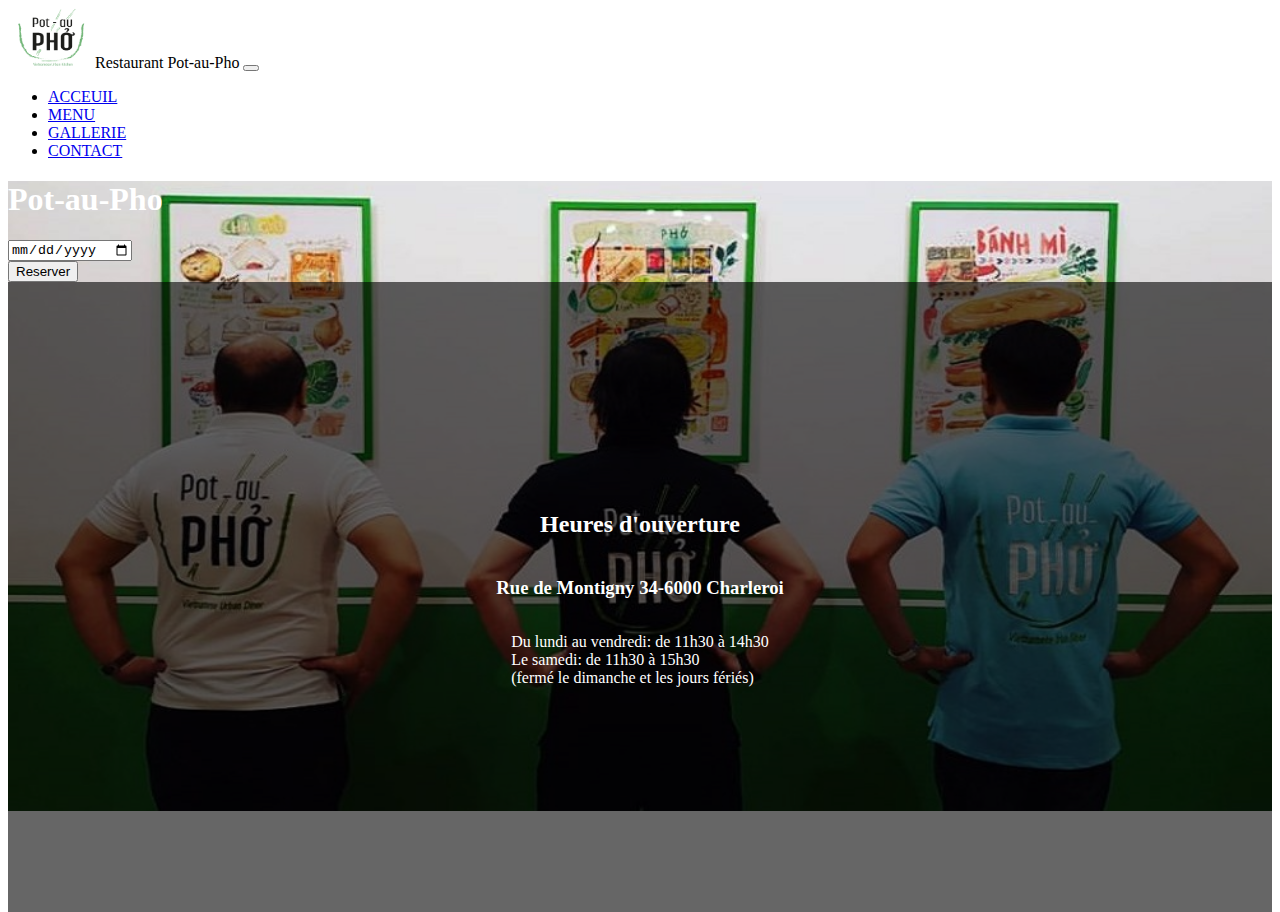
==== contact.html @ e1d5aa6f "add header" ====
<!doctype html>
<html lang="fr">
  <head>
    <!-- Required meta tags -->
    <meta charset="utf-8">
    <meta name="viewport" content="width=device-width, initial-scale=1, shrink-to-fit=no">

    <!-- Bootstrap CSS -->
    <link rel="stylesheet" href="https://stackpath.bootstrapcdn.com/bootstrap/4.5.0/css/bootstrap.min.css" integrity="sha384-9aIt2nRpC12Uk9gS9baDl411NQApFmC26EwAOH8WgZl5MYYxFfc+NcPb1dKGj7Sk" crossorigin="anonymous">
    <link href="https://fonts.googleapis.com/css2?family=Roboto&display=swap" rel="stylesheet">
    <link rel="stylesheet" href="assets/css/style.css"/>
    <link rel="shortcut icon" href="assets/img/logo_trans.png">

    <title>Pot-au-Pho</title>
<body>


     <!-- ********************NAV*************************** -->
     <nav class="navbar navbar-expand-lg navbar-light bg-light fixed-top">
        <a class="navbar-brandt"> <img  src="assets/img/logo_trans.png" alt="logo">Restaurant Pot-au-Pho</a>
           <button class="navbar-toggler" type="button" data-toggle="collapse" data-target="#navbarSupportedContent" aria-controls="navbarSupportedContent" aria-expanded="false" aria-label="Toggle navigation">
             <span class="navbar-toggler-icon"></span>
           </button>
         
           <div class="collapse navbar-collapse" id="navbarSupportedContent">
             <ul class="navbar-nav ml-auto">
               <li class="nav-item active">
                 <a class="nav-link"  href="#acceuil">ACCEUIL </a>
               </li>
               <li class="nav-item">
                 <a class="nav-link" id="presentationzone" href="#menu">MENU</a>
               </li>
               <li class="nav-item">
                   <a class="nav-link" id="contact" href="#gallerie">GALLERIE</a>
                 </li>
                 <li class="nav-item">
                   <a class="nav-link" href="#contact">CONTACT</a>
                 </li>
   
             </ul>
           </div>
         </nav>
     <!-- ********************Header***************************-->
      <header class="container-fluid">
            <div class="row">
                <div class="col-12 col-md-6"> 
                    <h1>Pot-au-Pho</h1>
                    <form>
                        <div class="form-row align-items-center">
                          <div class="col-auto">
                            <label class="sr-only" for="inlineFormInput"></label>
                            <input type="date" class="form-control mb-2" id="inlineFormInput" placeholder="Jane Doe">
                          </div>
                          <div class="col-auto">
                            <button type="submit" class="btn btn-success mb-2">Reserver</button>
                          </div>
                        </div>
                      </form>
                </div>
                <div class="col-12 col-md-6">
                    <div class="textHaut">
                    <h2>Heures d'ouverture</h2>
                    <h3>Rue de Montigny 34-6000 Charleroi</h3>
                    <p>Du lundi au vendredi: de 11h30 à 14h30</br>
                    Le samedi: de 11h30 à 15h30</br>
                    (fermé le dimanche et les jours fériés)</p>
                    </div>
                </div>
            </div>
        
     </header>  
 <!-- ********************Formulaire de contact***************************-->
    




<footer>

</footer>



    <!-- Optional JavaScript -->
    <!-- jQuery first, then Popper.js, then Bootstrap JS -->
    <script src="https://code.jquery.com/jquery-3.5.1.slim.min.js" integrity="sha384-DfXdz2htPH0lsSSs5nCTpuj/zy4C+OGpamoFVy38MVBnE+IbbVYUew+OrCXaRkfj" crossorigin="anonymous"></script>
    <script src="https://cdn.jsdelivr.net/npm/popper.js@1.16.0/dist/umd/popper.min.js" integrity="sha384-Q6E9RHvbIyZFJoft+2mJbHaEWldlvI9IOYy5n3zV9zzTtmI3UksdQRVvoxMfooAo" crossorigin="anonymous"></script>
    <script src="https://stackpath.bootstrapcdn.com/bootstrap/4.5.0/js/bootstrap.min.js" integrity="sha384-OgVRvuATP1z7JjHLkuOU7Xw704+h835Lr+6QL9UvYjZE3Ipu6Tp75j7Bh/kR0JKI" crossorigin="anonymous"></script>
  </body>
</html>
---- assets/css/style.css ----
.navbar-brandt img{
    max-height: 60px;
    font-family: 'Raleway', sans-serif;
    background-attachment: fixed;
}

.row{
    min-height: 70vh;
    align-items: center;
    
}
header{ 
background-size: cover;
background-position: bottom;
background-image: url(../img/team.jpg);
object-fit: cover;
color: white;

    background-repeat: no-repeat;
    background-attachment: fixed;
    max-height: 70vh;
}

.textHaut{
    background-color: rgba(0,0,0,0.6);
    min-height: 70vh;
    font-family: 'Dancing Script', cursive;
    display: flex;
    justify-content: center;
    flex-direction: column;
    align-items: center;
}
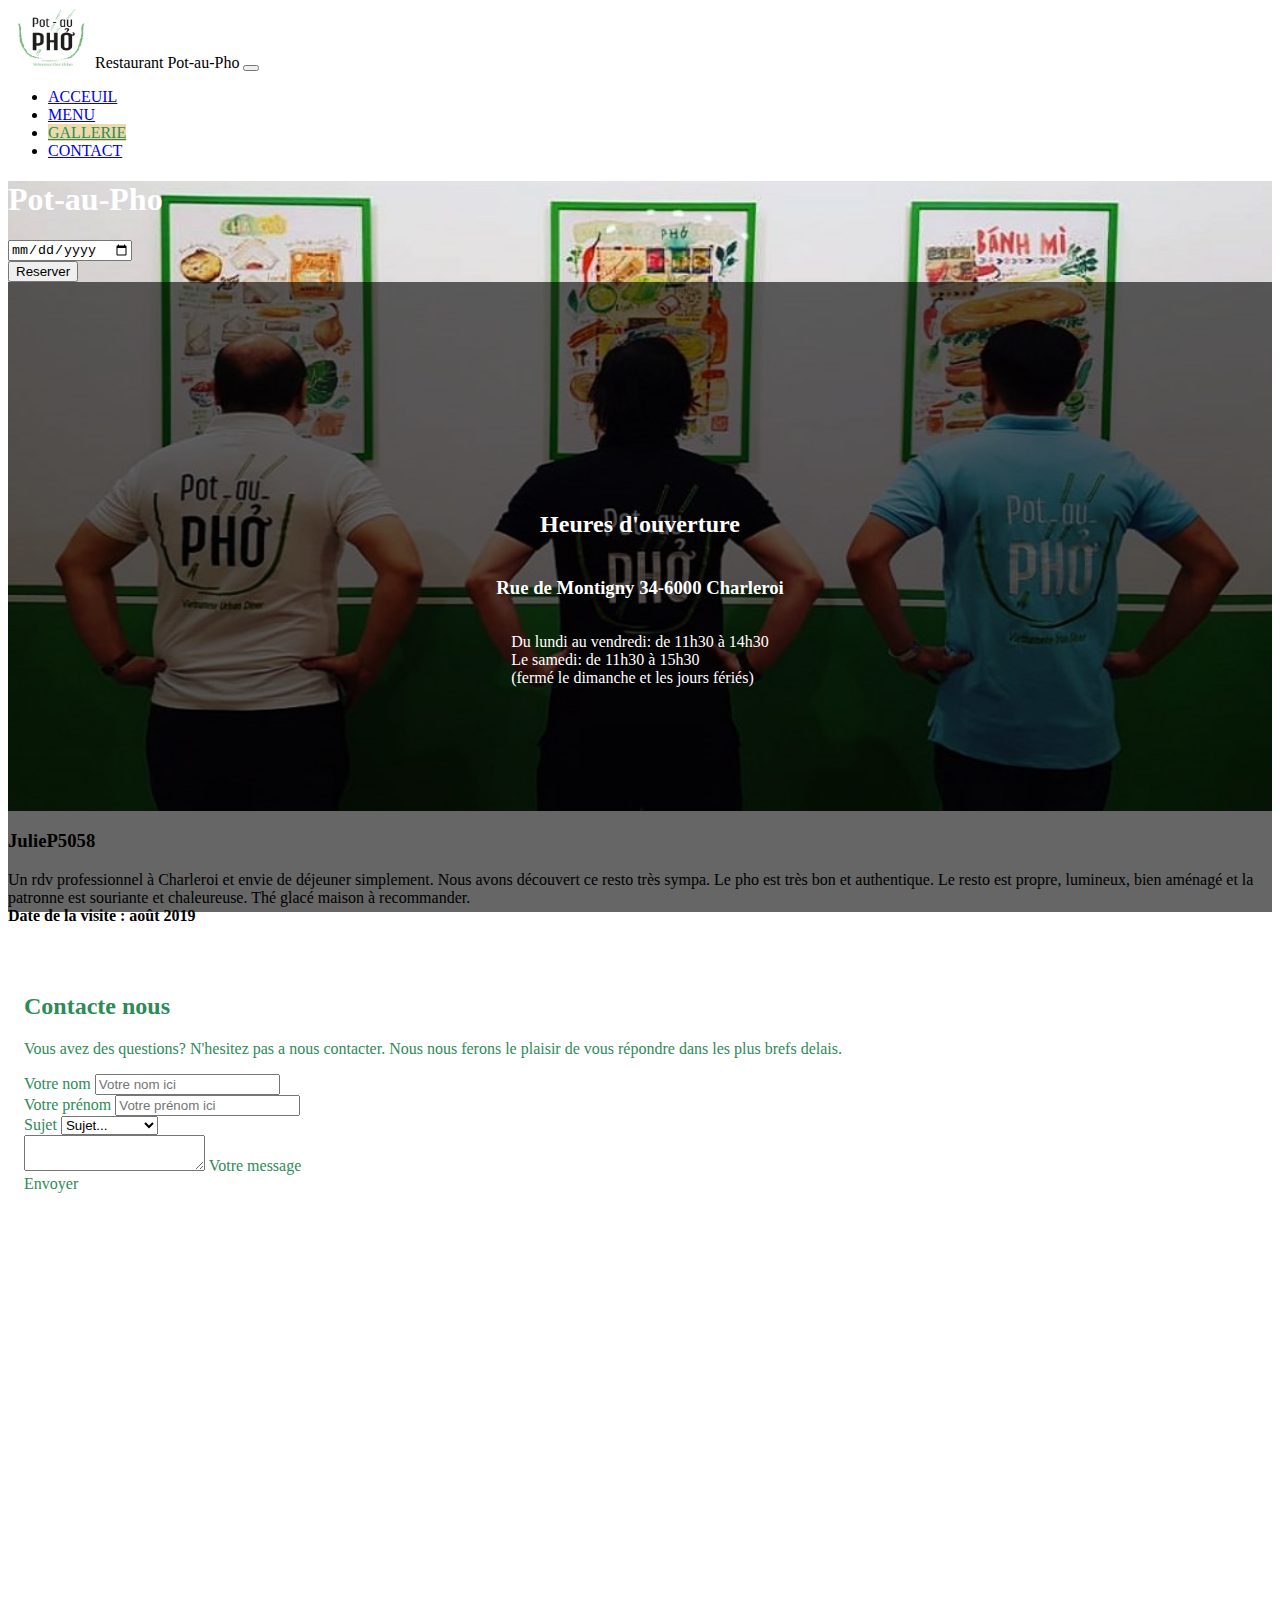
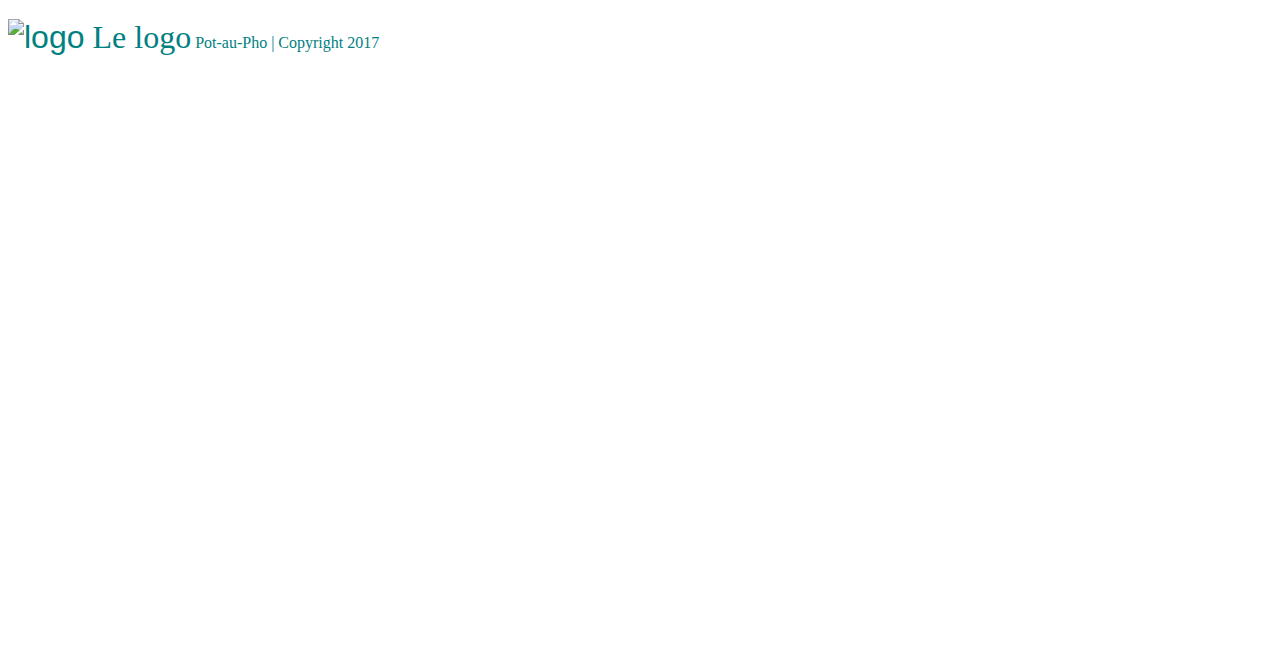
==== commit a9ae86b8: "ajout-form" ====
--- a/contact.html
+++ b/contact.html
@@ -10,6 +10,7 @@
     <link href="https://fonts.googleapis.com/css2?family=Roboto&display=swap" rel="stylesheet">
     <link rel="stylesheet" href="assets/css/style.css"/>
     <link rel="shortcut icon" href="assets/img/logo_trans.png">
+    <script src="https://kit.fontawesome.com/d1aef7ce64.js" crossorigin="anonymous"></script>
 
     <title>Pot-au-Pho</title>
 <body>
@@ -69,14 +70,85 @@
             </div>
         
      </header>  
- <!-- ********************Formulaire de contact***************************-->
-    
+   <!-- ********************Avis***************************-->
+   <div class="jumbotron jumbotron-fluid">
+    <div class="container">
+        <div class="col-6 col-md-6" class="avis">
+            <span><i class="fas fa-quote-right"></i></span>
+
+      <h3 class="display-4">JulieP5058</h3>
+      <p class="lead">Un rdv professionnel à Charleroi et envie de déjeuner simplement. Nous avons découvert ce resto très sympa. Le pho est très bon et authentique. Le resto est propre, lumineux, bien aménagé et la patronne est souriante et chaleureuse. Thé glacé maison à recommander.</br>
+        <b> Date de la visite : août 2019</b></p>
+    </div>
+  </div>
+   <!-- ********************Formulaire de contact***************************-->
+   <div class="container-fluid" id="contact">
+    <div class="row align-items-center">
+  <!--Section description-->
+        <div class="col-12 offset-md-1 col-md-4 formContact">
+            <h2 class="h1-responsive font-weight-bold text-center my-4">Contacte nous</h2>
+            <p class="text-center w-responsive mx-auto mb-5">Vous avez des questions? N'hesitez pas a nous contacter. Nous nous ferons le plaisir de vous répondre dans les plus brefs delais.</p>
+
+            <form>
+         <div class="form-group">
+           <label for="exampleInputName">Votre nom</label>
+           <input type="email" class="form-control" id="exampleInputEmail1" aria-describedby="emailHelp" placeholder="Votre nom ici">
+         </div>
+         <div class="form-group">
+           <label for="exampleInputFirstName">Votre prénom</label>
+           <input type="password" class="form-control" id="exampleInputPassword1" placeholder="Votre prénom ici">
+         </div>
+         <div class="form-group">
+            <form class="form-inline">
+                <label class="my-1 mr-2" for="inlineFormCustomSelectPref">Sujet</label>
+                <select class="custom-select my-1 mr-sm-2" id="inlineFormCustomSelectPref">
+                  <option selected>Sujet...</option>
+                  <option value="1">Reservation</option>
+                  <option value="2">Reclamation</option>
+                  <option value="3">Autre</option>
+                </select>
+              
+              </form>
+          </div>
+          <div class="form-group">
+            <div class="md-form">
+                <textarea type="text" id="message" name="message" rows="2" class="form-control md-textarea"></textarea>
+                <label for="message">Votre message</label>
+            </div>
+          </div>
+          <div class="form-group">
+            <a class="btn btn-success" onclick="document.getElementById('contact-form').submit();">Envoyer</a>
+          </div>
+ 
+         
+       </form>
+
+        </div>
+    </div>
+</div>
 
 
 
+    
+ <!-- ********************Footer***************************-->
 
-<footer>
 
+ <footer>
+    <div class="row">
+            <div class="col-12 col-md-4">
+                <p>
+                <a class="navbar-brandt"> <img  src="../restaurant-css-framework/assets/img/logo_trans.png" alt="logo"> Le logo</a>
+                Pot-au-Pho | Copyright 2017
+                </p>
+            </div>
+            <div class="col-12 col-md-4">
+               <a href="https://www.facebook.com/papcharleroi/" ><i class="fab fa-facebook"></i></a>
+                <a href="https://www.instagram.com/potaupho/?hl=fr"><i class="fab fa-instagram-square"></i></a></span>
+                <a href="https://fr.tripadvisor.be/Restaurant_Review-g188646-d12010863-Reviews-Pot_au_Pho-Charleroi_Hainaut_Province_Wallonia.html"><i class="fab fa-tripadvisor"></i></a>
+                <a href="https://www.yelp.com/biz/pot-au-pho-charleroi"><i class="fab fa-yelp"></i></a>
+                <a href="https://www.trouvetonresto.be/pot-au-pho-restaurant-charleroi/19815"><i class="fas fa-utensils"></i></a>
+             </div>
+    </div>
 </footer>
 
 
--- a/assets/css/style.css
+++ b/assets/css/style.css
@@ -30,3 +30,72 @@
     flex-direction: column;
     align-items: center;
 }
+ .row .avis {
+    background-color: rgba(0,0,0,0.2);
+     justify-content: flex-start;
+    font-family: 'Dancing Script', cursive;
+    display: flex;
+    justify-content: center;
+    flex-direction: column;
+    align-items: center;
+    background-repeat: no-repeat;
+    background-attachment: fixed;
+    max-height: 70vh;
+
+}
+.jumbotron-fluid{
+    font-family: 'Dancing Script', cursive;
+    max-height: 70vh;
+
+
+}
+#contact{
+    background-image: url(../img/plat2.jpg);
+    color: seagreen;
+    background-size: cover;
+    background-repeat: no-repeat;
+    background-attachment: fixed;
+    min-height: calc(100hv - 50px);
+}
+#contacct .row{
+        min-height:(105hv);
+
+
+}
+.formContact{
+    background-color: rgba(255,255,255,.7);
+    padding: 2rem 1rem;
+}
+
+
+     
+ 
+ span{
+
+
+    color:teal;
+    font-size: 4rem;
+
+ }
+ .empty{
+     background-image: url(../img/PhaXao2.jpg);
+ }
+footer{
+    background-size: cover;
+
+    padding-top: 2rem;
+    padding-bottom: 1.5rem;
+     color: teal;
+     max-height: 20vh;
+    }
+    footer a{
+        color:teal;
+        font-size: 2rem;
+        transition: all .2s ease-in-out;
+
+    }
+    footer a:hover{
+        color: gray;
+    }
+
+
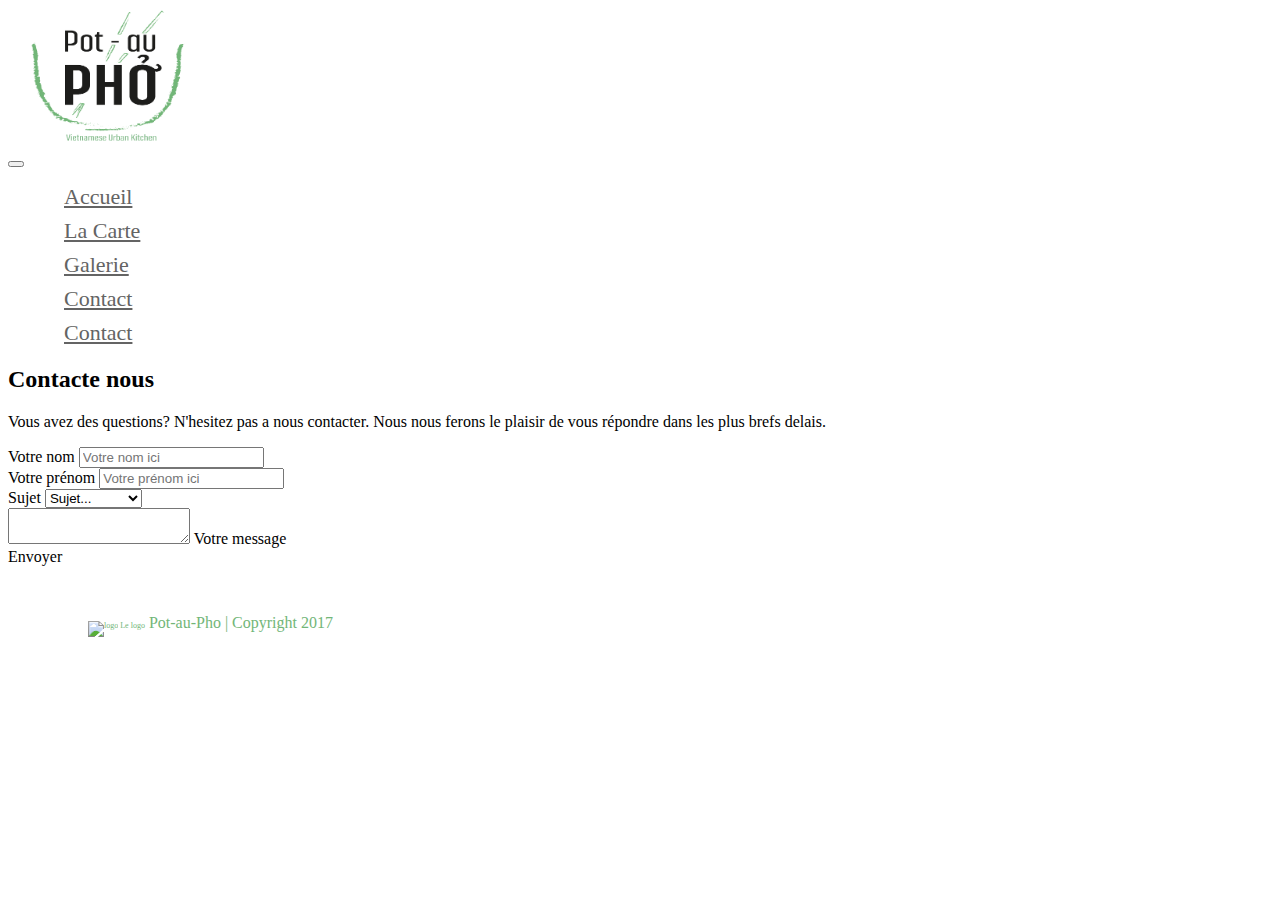
==== commit a493af1c: "contact.html" ====
--- a/contact.html
+++ b/contact.html
@@ -4,155 +4,108 @@
     <!-- Required meta tags -->
     <meta charset="utf-8">
     <meta name="viewport" content="width=device-width, initial-scale=1, shrink-to-fit=no">
-
     <!-- Bootstrap CSS -->
     <link rel="stylesheet" href="https://stackpath.bootstrapcdn.com/bootstrap/4.5.0/css/bootstrap.min.css" integrity="sha384-9aIt2nRpC12Uk9gS9baDl411NQApFmC26EwAOH8WgZl5MYYxFfc+NcPb1dKGj7Sk" crossorigin="anonymous">
     <link href="https://fonts.googleapis.com/css2?family=Roboto&display=swap" rel="stylesheet">
     <link rel="stylesheet" href="assets/css/style.css"/>
     <link rel="shortcut icon" href="assets/img/logo_trans.png">
     <script src="https://kit.fontawesome.com/d1aef7ce64.js" crossorigin="anonymous"></script>
+  <title>Pot-au-Pho</title>
+  </head>
+<body>
+<!-- ********************NAV*************************** -->
+     <nav class="navbar navbar-expand-sm navbar-light bg-light justify-content-end fixed-top">
+      <nav href="#" class="navbar-brand "><img src="assets/img/logo_trans.png" width="200vh"></nav>
+      <button class="navbar-toggler " data-toggle="collapse" data-target="#navbarMenu">
+        <span class="navbar-toggler-icon"></span>
+      </button>
+      <div class="collapse navbar-collapse " id="navbarMenu">
+        <ul class="navbar-nav ">
+          <li class="nav-item">
+            <a href="index.html" class="nav-link">Accueil</a>
+          </li>
+          <li class="nav-item">
+            <a href="page_menu.html" class="nav-link">La Carte</a>
+          </li>
+  
+          <li class="nav-item">
+            <a href="#" class="nav-link">Galerie</a>
+          </li>
+  
+          <li class="nav-item">
+            <a href="contact.html" class="nav-link">Contact</a>
+          </li>
 
-    <title>Pot-au-Pho</title>
-<body>
+          <li class="nav-item">
+            <a href="contact.html" class="nav-link">Contact</a>
+          </li>
 
-
-     <!-- ********************NAV*************************** -->
-     <nav class="navbar navbar-expand-lg navbar-light bg-light fixed-top">
-        <a class="navbar-brandt"> <img  src="assets/img/logo_trans.png" alt="logo">Restaurant Pot-au-Pho</a>
-           <button class="navbar-toggler" type="button" data-toggle="collapse" data-target="#navbarSupportedContent" aria-controls="navbarSupportedContent" aria-expanded="false" aria-label="Toggle navigation">
-             <span class="navbar-toggler-icon"></span>
-           </button>
-         
-           <div class="collapse navbar-collapse" id="navbarSupportedContent">
-             <ul class="navbar-nav ml-auto">
-               <li class="nav-item active">
-                 <a class="nav-link"  href="#acceuil">ACCEUIL </a>
-               </li>
-               <li class="nav-item">
-                 <a class="nav-link" id="presentationzone" href="#menu">MENU</a>
-               </li>
-               <li class="nav-item">
-                   <a class="nav-link" id="contact" href="#gallerie">GALLERIE</a>
-                 </li>
-                 <li class="nav-item">
-                   <a class="nav-link" href="#contact">CONTACT</a>
-                 </li>
+        </ul>
+      </div>
+  </nav>
+    <!-- ********************Formulaire de contact***************************-->
+    <div class="container-fluid" id="contact">
+      <div class="row align-items-center">
+    <!--Section description-->
+          <div class="col-12 offset-md-1 col-md-4 formContact">
+              <h2 class="h1-responsive font-weight-bold text-center my-4">Contacte nous</h2>
+              <p class="text-center w-responsive mx-auto mb-5">Vous avez des questions? N'hesitez pas a nous contacter. Nous nous ferons le plaisir de vous répondre dans les plus brefs delais.</p>
+  
+              <form>
+           <div class="form-group">
+             <label for="exampleInputName">Votre nom</label>
+             <input type="email" class="form-control" id="exampleInputEmail1" aria-describedby="emailHelp" placeholder="Votre nom ici">
+           </div>
+           <div class="form-group">
+             <label for="exampleInputFirstName">Votre prénom</label>
+             <input type="password" class="form-control" id="exampleInputPassword1" placeholder="Votre prénom ici">
+           </div>
+           <div class="form-group">
+              <form class="form-inline">
+                  <label class="my-1 mr-2" for="inlineFormCustomSelectPref">Sujet</label>
+                  <select class="custom-select my-1 mr-sm-2" id="inlineFormCustomSelectPref">
+                    <option selected>Sujet...</option>
+                    <option value="1">Reservation</option>
+                    <option value="2">Reclamation</option>
+                    <option value="3">Autre</option>
+                  </select>
+                
+                </form>
+            </div>
+            <div class="form-group">
+              <div class="md-form">
+                  <textarea type="text" id="message" name="message" rows="2" class="form-control md-textarea"></textarea>
+                  <label for="message">Votre message</label>
+              </div>
+            </div>
+            <div class="form-group">
+              <a class="btn btn-success" onclick="document.getElementById('contact-form').submit();">Envoyer</a>
+            </div>
    
-             </ul>
+           
+         </form>
+  
+          </div>
+      </div>
+  </div>
+<!-- ********************Footer***************************-->
+ <footer>
+  <div class="row">
+          <div class="col-12 col-md-4">
+              <p>
+              <a class="navbar-brandt"> <img  src="../restaurant-css-framework/assets/img/logo_trans.png" alt="logo"> Le logo</a>
+              Pot-au-Pho | Copyright 2017
+              </p>
+          </div>
+          <div class="col-12 col-md-4">
+             <a href="https://www.facebook.com/papcharleroi/" ><i class="fab fa-facebook"></i></a>
+              <a href="https://www.instagram.com/potaupho/?hl=fr"><i class="fab fa-instagram-square"></i></a></span>
+              <a href="https://fr.tripadvisor.be/Restaurant_Review-g188646-d12010863-Reviews-Pot_au_Pho-Charleroi_Hainaut_Province_Wallonia.html"><i class="fab fa-tripadvisor"></i></a>
+              <a href="https://www.yelp.com/biz/pot-au-pho-charleroi"><i class="fab fa-yelp"></i></a>
+              <a href="https://www.trouvetonresto.be/pot-au-pho-restaurant-charleroi/19815"><i class="fas fa-utensils"></i></a>
            </div>
-         </nav>
-     <!-- ********************Header***************************-->
-      <header class="container-fluid">
-            <div class="row">
-                <div class="col-12 col-md-6"> 
-                    <h1>Pot-au-Pho</h1>
-                    <form>
-                        <div class="form-row align-items-center">
-                          <div class="col-auto">
-                            <label class="sr-only" for="inlineFormInput"></label>
-                            <input type="date" class="form-control mb-2" id="inlineFormInput" placeholder="Jane Doe">
-                          </div>
-                          <div class="col-auto">
-                            <button type="submit" class="btn btn-success mb-2">Reserver</button>
-                          </div>
-                        </div>
-                      </form>
-                </div>
-                <div class="col-12 col-md-6">
-                    <div class="textHaut">
-                    <h2>Heures d'ouverture</h2>
-                    <h3>Rue de Montigny 34-6000 Charleroi</h3>
-                    <p>Du lundi au vendredi: de 11h30 à 14h30</br>
-                    Le samedi: de 11h30 à 15h30</br>
-                    (fermé le dimanche et les jours fériés)</p>
-                    </div>
-                </div>
-            </div>
-        
-     </header>  
-   <!-- ********************Avis***************************-->
-   <div class="jumbotron jumbotron-fluid">
-    <div class="container">
-        <div class="col-6 col-md-6" class="avis">
-            <span><i class="fas fa-quote-right"></i></span>
-
-      <h3 class="display-4">JulieP5058</h3>
-      <p class="lead">Un rdv professionnel à Charleroi et envie de déjeuner simplement. Nous avons découvert ce resto très sympa. Le pho est très bon et authentique. Le resto est propre, lumineux, bien aménagé et la patronne est souriante et chaleureuse. Thé glacé maison à recommander.</br>
-        <b> Date de la visite : août 2019</b></p>
-    </div>
   </div>
-   <!-- ********************Formulaire de contact***************************-->
-   <div class="container-fluid" id="contact">
-    <div class="row align-items-center">
-  <!--Section description-->
-        <div class="col-12 offset-md-1 col-md-4 formContact">
-            <h2 class="h1-responsive font-weight-bold text-center my-4">Contacte nous</h2>
-            <p class="text-center w-responsive mx-auto mb-5">Vous avez des questions? N'hesitez pas a nous contacter. Nous nous ferons le plaisir de vous répondre dans les plus brefs delais.</p>
-
-            <form>
-         <div class="form-group">
-           <label for="exampleInputName">Votre nom</label>
-           <input type="email" class="form-control" id="exampleInputEmail1" aria-describedby="emailHelp" placeholder="Votre nom ici">
-         </div>
-         <div class="form-group">
-           <label for="exampleInputFirstName">Votre prénom</label>
-           <input type="password" class="form-control" id="exampleInputPassword1" placeholder="Votre prénom ici">
-         </div>
-         <div class="form-group">
-            <form class="form-inline">
-                <label class="my-1 mr-2" for="inlineFormCustomSelectPref">Sujet</label>
-                <select class="custom-select my-1 mr-sm-2" id="inlineFormCustomSelectPref">
-                  <option selected>Sujet...</option>
-                  <option value="1">Reservation</option>
-                  <option value="2">Reclamation</option>
-                  <option value="3">Autre</option>
-                </select>
-              
-              </form>
-          </div>
-          <div class="form-group">
-            <div class="md-form">
-                <textarea type="text" id="message" name="message" rows="2" class="form-control md-textarea"></textarea>
-                <label for="message">Votre message</label>
-            </div>
-          </div>
-          <div class="form-group">
-            <a class="btn btn-success" onclick="document.getElementById('contact-form').submit();">Envoyer</a>
-          </div>
- 
-         
-       </form>
-
-        </div>
-    </div>
-</div>
-
-
-
-    
- <!-- ********************Footer***************************-->
-
-
- <footer>
-    <div class="row">
-            <div class="col-12 col-md-4">
-                <p>
-                <a class="navbar-brandt"> <img  src="../restaurant-css-framework/assets/img/logo_trans.png" alt="logo"> Le logo</a>
-                Pot-au-Pho | Copyright 2017
-                </p>
-            </div>
-            <div class="col-12 col-md-4">
-               <a href="https://www.facebook.com/papcharleroi/" ><i class="fab fa-facebook"></i></a>
-                <a href="https://www.instagram.com/potaupho/?hl=fr"><i class="fab fa-instagram-square"></i></a></span>
-                <a href="https://fr.tripadvisor.be/Restaurant_Review-g188646-d12010863-Reviews-Pot_au_Pho-Charleroi_Hainaut_Province_Wallonia.html"><i class="fab fa-tripadvisor"></i></a>
-                <a href="https://www.yelp.com/biz/pot-au-pho-charleroi"><i class="fab fa-yelp"></i></a>
-                <a href="https://www.trouvetonresto.be/pot-au-pho-restaurant-charleroi/19815"><i class="fas fa-utensils"></i></a>
-             </div>
-    </div>
 </footer>
-
-
-
     <!-- Optional JavaScript -->
     <!-- jQuery first, then Popper.js, then Bootstrap JS -->
     <script src="https://code.jquery.com/jquery-3.5.1.slim.min.js" integrity="sha384-DfXdz2htPH0lsSSs5nCTpuj/zy4C+OGpamoFVy38MVBnE+IbbVYUew+OrCXaRkfj" crossorigin="anonymous"></script>
--- a/assets/css/style.css
+++ b/assets/css/style.css
@@ -1,101 +1,133 @@
-.navbar-brandt img{
-    max-height: 60px;
-    font-family: 'Raleway', sans-serif;
-    background-attachment: fixed;
-}
-
-.row{
-    min-height: 70vh;
-    align-items: center;
-    
-}
-header{ 
-background-size: cover;
-background-position: bottom;
-background-image: url(../img/team.jpg);
-object-fit: cover;
-color: white;
-
-    background-repeat: no-repeat;
-    background-attachment: fixed;
-    max-height: 70vh;
-}
-
-.textHaut{
-    background-color: rgba(0,0,0,0.6);
-    min-height: 70vh;
-    font-family: 'Dancing Script', cursive;
-    display: flex;
-    justify-content: center;
-    flex-direction: column;
-    align-items: center;
-}
- .row .avis {
-    background-color: rgba(0,0,0,0.2);
-     justify-content: flex-start;
-    font-family: 'Dancing Script', cursive;
-    display: flex;
-    justify-content: center;
-    flex-direction: column;
-    align-items: center;
-    background-repeat: no-repeat;
-    background-attachment: fixed;
-    max-height: 70vh;
-
-}
-.jumbotron-fluid{
-    font-family: 'Dancing Script', cursive;
-    max-height: 70vh;
-
-
-}
-#contact{
-    background-image: url(../img/plat2.jpg);
-    color: seagreen;
-    background-size: cover;
-    background-repeat: no-repeat;
-    background-attachment: fixed;
-    min-height: calc(100hv - 50px);
-}
-#contacct .row{
-        min-height:(105hv);
-
-
-}
-.formContact{
-    background-color: rgba(255,255,255,.7);
-    padding: 2rem 1rem;
-}
-
-
-     
- 
- span{
-
-
-    color:teal;
-    font-size: 4rem;
-
- }
- .empty{
-     background-image: url(../img/PhaXao2.jpg);
- }
-footer{
-    background-size: cover;
-
-    padding-top: 2rem;
-    padding-bottom: 1.5rem;
-     color: teal;
-     max-height: 20vh;
-    }
-    footer a{
-        color:teal;
-        font-size: 2rem;
-        transition: all .2s ease-in-out;
-
-    }
-    footer a:hover{
-        color: gray;
-    }
-
-
+body {
+  color: black;
+  overflow-x: hidden; }
+
+.carousel-item img {
+  object-fit: cover;
+  box-shadow: 0 9px 14px rgba(101, 184, 145, 0.35), 0 7px 6px rgba(101, 184, 145, 0.5);
+  margin-bottom: 5vh;
+  transition: all ease 100ms;
+  background-color: #949393; }
+
+#gallery {
+  margin: 1rem; }
+
+#gallery img {
+  box-shadow: 0 9px 14px rgba(101, 184, 145, 0.35), 0 7px 6px rgba(101, 184, 145, 0.5);
+  margin-bottom: 5vh;
+  transition: all ease 100ms;
+  background-color: #979797; }
+  #gallery img:hover {
+    box-shadow: 0 9px 14px rgba(101, 184, 145, 0.35), 0 7px 6px rgba(101, 184, 145, 0.5);
+    transform: scale(1.03);
+    opacity: 0.9; }
+
+#navbarMenu a, li, .price li {
+  color: #646464;
+  font-size: 22px;
+  margin: 0.5rem;
+  transition: all ease 100ms; }
+  #navbarMenu a:hover, li:hover {
+    transform: scale(1.01);
+    box-shadow: 0 9px 14px rgba(147, 229, 171, 0.1), 0 7px 6px rgba(147, 229, 171, 0.2); }
+
+.menuH {
+  margin-top: 5vh; }
+  .menuH h2 {
+    color: #4E878C;
+    font-size: 3em;
+    padding: 4vh; }
+  .menuH img {
+    margin-bottom: 5vh; }
+
+.menuS {
+  margin: 5vh 0;
+  padding: 2vh;
+  border: 4px solid #4E878C;
+  box-shadow: 0 9px 14px rgba(101, 184, 145, 0.35), 0 7px 6px rgba(101, 184, 145, 0.5); }
+  .menuS h2 {
+    color: #00241B; }
+  .menuS h5 {
+    color: #65B891; }
+  .menuS p {
+    font-size: 0.7em; }
+
+.price {
+  padding: 0; }
+  .price li {
+    color: #00241B;
+    font-size: 0.7em; }
+    .price li:hover {
+      box-shadow: none;
+      transform: scale(1);
+      opacity: 1; }
+
+li, .price li {
+  list-style: none; }
+
+.list-group-item {
+  margin-top: 0; }
+
+@media screen and (max-width: 500px) {
+  .menuS p {
+    display: none; } }
+.map-responsive {
+  overflow: hidden;
+  padding-bottom: 50%;
+  padding: 20%;
+  position: relative;
+  height: 0; }
+
+.map-responsive iframe {
+  left: 0;
+  top: 0;
+  height: 100%;
+  width: 100%;
+  position: absolute; }
+
+#navbarMenu a, li, .price li {
+  color: #646464;
+  font-size: 22px;
+  margin: 0.5rem;
+  transition: all ease 100ms; }
+  #navbarMenu a:hover, li:hover {
+    transform: scale(1.01);
+    box-shadow: 0 9px 14px rgba(147, 229, 171, 0.1), 0 7px 6px rgba(147, 229, 171, 0.2); }
+
+.header {
+  padding: 5rem; }
+
+footer {
+  background-size: cover;
+  padding: 2rem 5rem 1.5rem 5rem;
+  color: #72b678;
+  max-height: 20vh; }
+  footer a {
+    color: #72b678;
+    font-size: 0.5rem;
+    transition: all .2s ease-in-out; }
+    footer a:hover {
+      color: darkgreen; }
+    footer a .fa {
+      padding: 0.5rem;
+      font-size: 2rem; }
+
+.jumbotron {
+  background-size: cover;
+  background-repeat: no-repeat;
+  background-attachment: fixed;
+  color: #72b678;
+  background: transparent;
+  height: 600px; }
+
+.image_back {
+  background: url("../img/batiment.jpg") no-repeat center center;
+  background-size: cover;
+  background-attachment: fixed;
+  position: fixed;
+  width: 100%;
+  height: 600px;
+  /*same height as jumbotron */
+  z-index: -1; }
+
+/*# sourceMappingURL=style.css.map */
